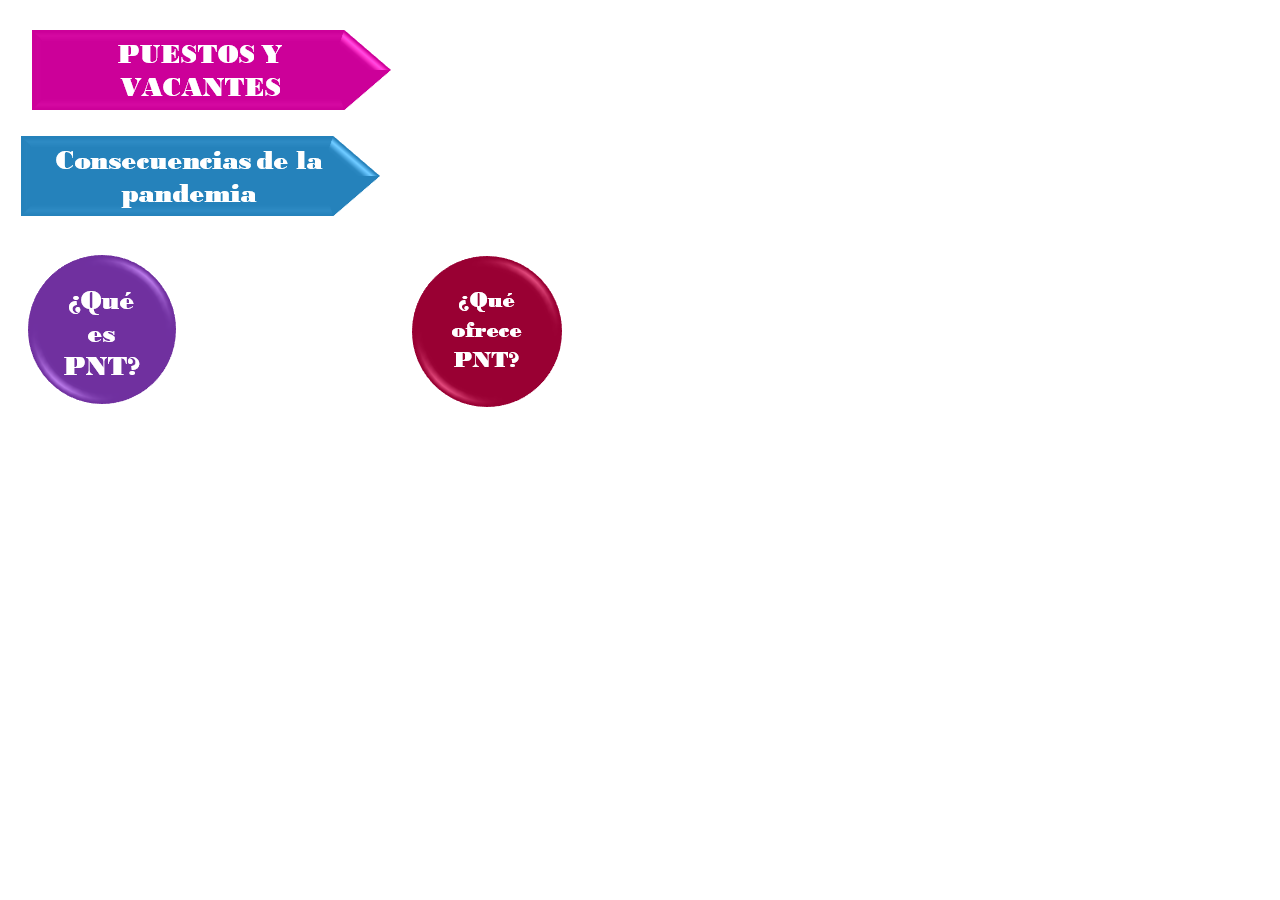
==== Codigo/views/index.html @ 8329d72e "Creacion de la pagina principal" ====
<!DOCTYPE html>
<html lang="es" dir="ltr">
  <head>
    <meta charset="utf-8">
    <link rel="stylesheet" href="/css/index.css">
    <title></title>
  </head>
  <body>
    <table>
      <tr>
        <td><a href="#"><img src="../../Documentacion/imagenes/bonton 1.png" alt="Principal"></a></td>
      </tr>
      <tr>
        <td><a href="../../Documentacion/InvestigacionPNT.pdf" donwload="InvestigacionPNT"><img src="../../Documentacion/imagenes/boton 2.png" alt="Donwload"></a></td>
      </tr>
      <tr>
        <td><a href="http://www.snt.org.mx/"><img src="../../Documentacion/imagenes/boton 3.png" alt="PrinPNT"></a></td>
        <td><a href="http://www.snt.org.mx/index.php/consejo-nacional/acuerdos"><img src="../../Documentacion/imagenes/boton 4.png" alt="InfoPNT"></a></td>
      </tr>
    </table>
  </body>
</html>
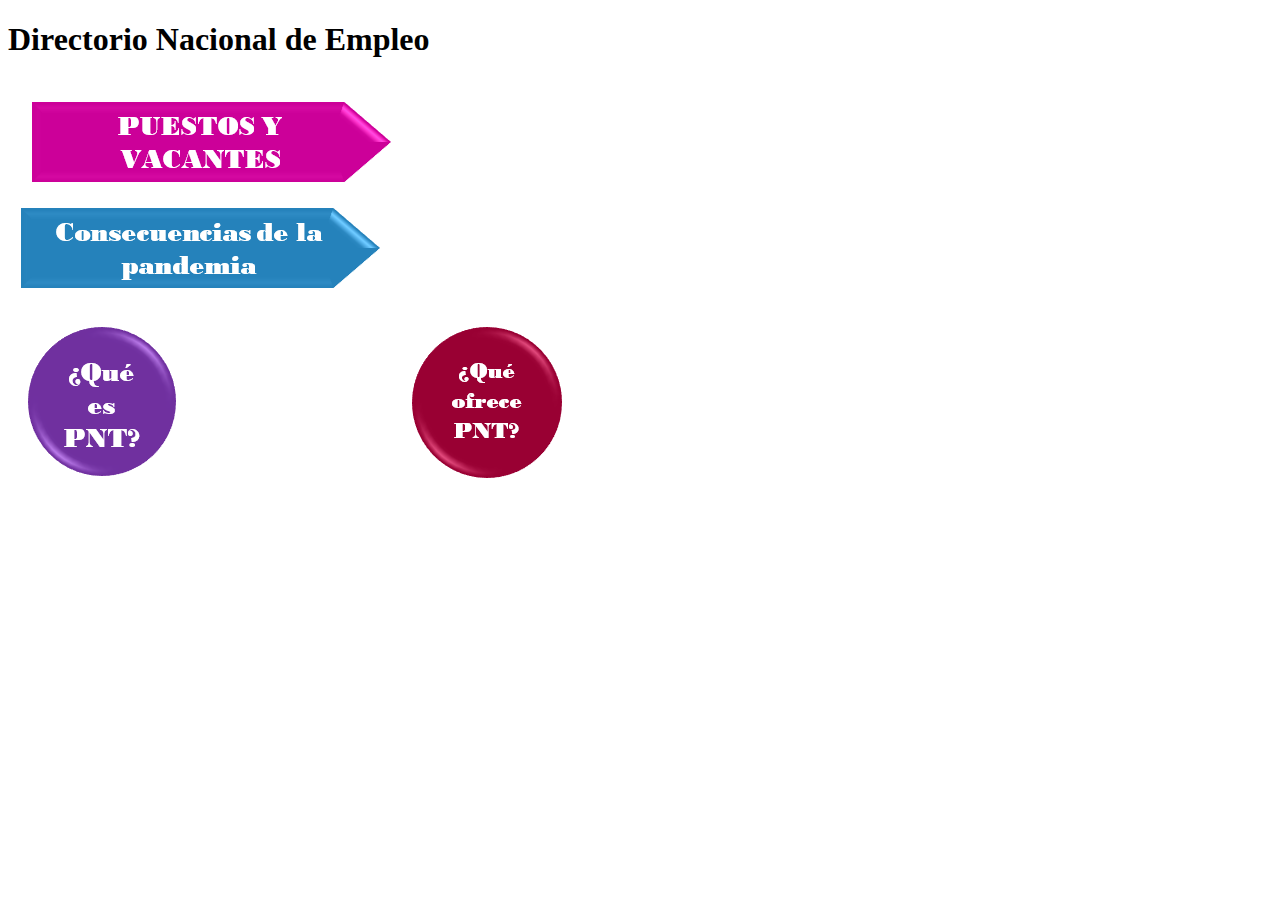
==== commit 07b24952: "Creacion del DNE" ====
--- a/Codigo/views/index.html
+++ b/Codigo/views/index.html
@@ -3,12 +3,13 @@
   <head>
     <meta charset="utf-8">
     <link rel="stylesheet" href="/css/index.css">
-    <title></title>
+    <title>DNE</title>
   </head>
   <body>
+      <h1>Directorio Nacional de Empleo</h1>
     <table>
       <tr>
-        <td><a href="#"><img src="../../Documentacion/imagenes/bonton 1.png" alt="Principal"></a></td>
+        <td><a href="DNE.html"><img src="../../Documentacion/imagenes/bonton 1.png" alt="Principal"></a></td>
       </tr>
       <tr>
         <td><a href="../../Documentacion/InvestigacionPNT.pdf" donwload="InvestigacionPNT"><img src="../../Documentacion/imagenes/boton 2.png" alt="Donwload"></a></td>
